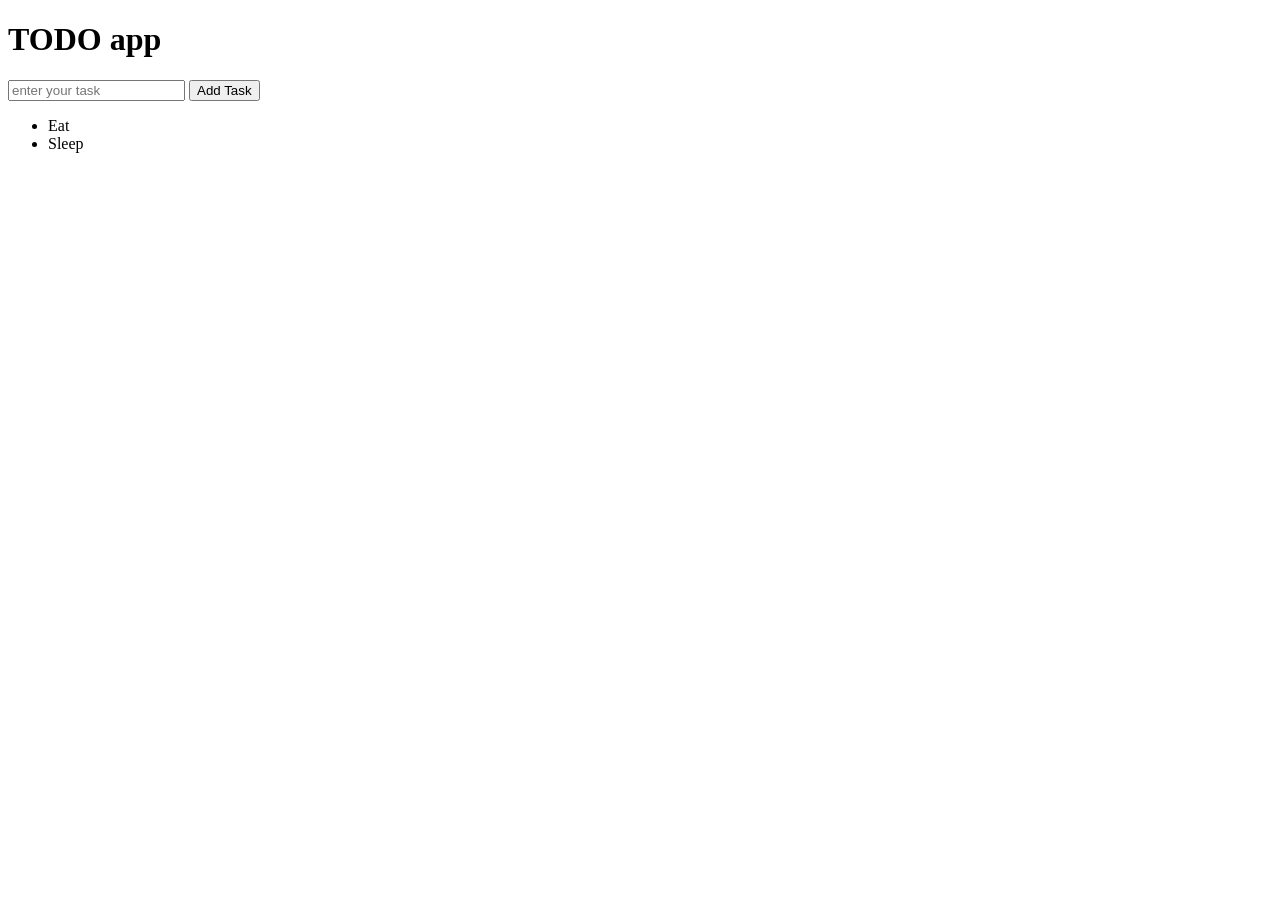
==== todoapp.html @ 30160d8e "input value" ====
<!DOCTYPE html>
<html lang="en">
<head>
    <meta charset="UTF-8">
    <meta name="viewport" content="width=device-width, initial-scale=1.0">
    <title>Document</title>
</head>
<body>
    <h1>TODO app</h1>
    <input placeholder="enter your task">
    <button>Add Task</button>
    <ul>
        <li>Eat</li>
        <li>Sleep</li>
    </ul>
    <script src="toto.js"></script>
</body>
</html>
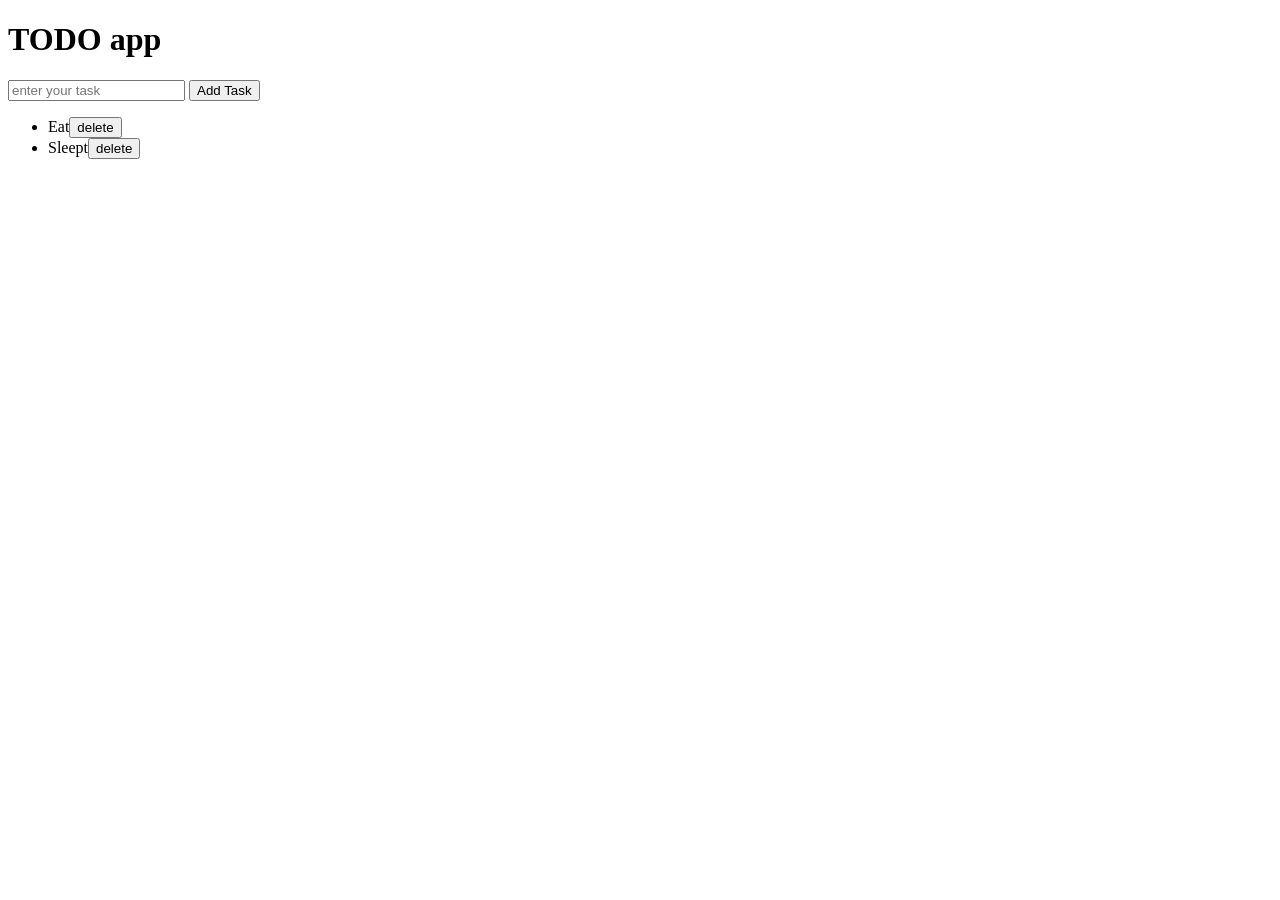
==== commit fbde4f10: "add delete button" ====
--- a/todoapp.html
+++ b/todoapp.html
@@ -10,8 +10,8 @@
     <input placeholder="enter your task">
     <button>Add Task</button>
     <ul>
-        <li>Eat</li>
-        <li>Sleep</li>
+        <li>Eat<button class="delete">delete</button></li>
+        <li>Sleept<button class="delete">delete</button></li>
     </ul>
     <script src="toto.js"></script>
 </body>
